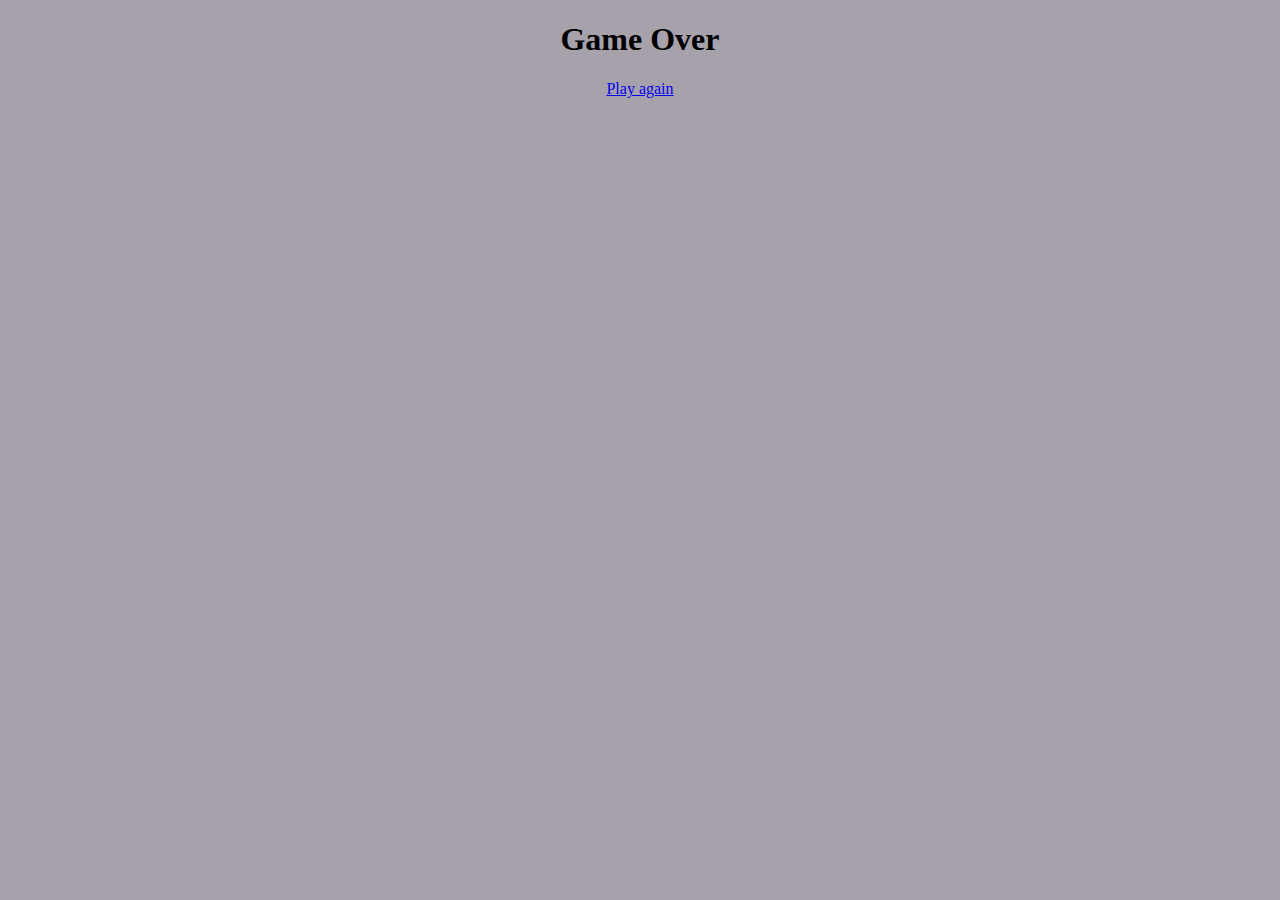
==== gameover.html @ a04496fe "Initial code" ====
<!DOCTYPE html>
<html lang="en">

<head>
    <meta charset="UTF-8">
    <meta http-equiv="X-UA-Compatible" content="IE=edge">
    <meta name="viewport" content="width=device-width, initial-scale=1.0">
    <title>Game Over</title>

    <link rel="stylesheet" href="./css/main.css">
    </link>

</head>

<body id="page-gameover">
    <h1>Game Over</h1>

    <a href="./index.html">Play again</a>
</body>

</html>
---- css/main.css ----
body {
    background-color: pink;
    margin: 0;
    padding: 0;
}

#board {
    width: 100vw;
    height: 100vh;
    background-color: rgb(128, 209, 209);
    position: relative;
    overflow: hidden;
}

#player {
    background-color: rgb(255, 0, 166);
    position: absolute;
}

.enemy {
    background-color: rgb(90, 19, 156);
    position: absolute;
}

#page-gameover {
    text-align: center;
    background-color: rgb(166, 161, 171);
}

.bullet {
    background-color: red;
    position: absolute;
}
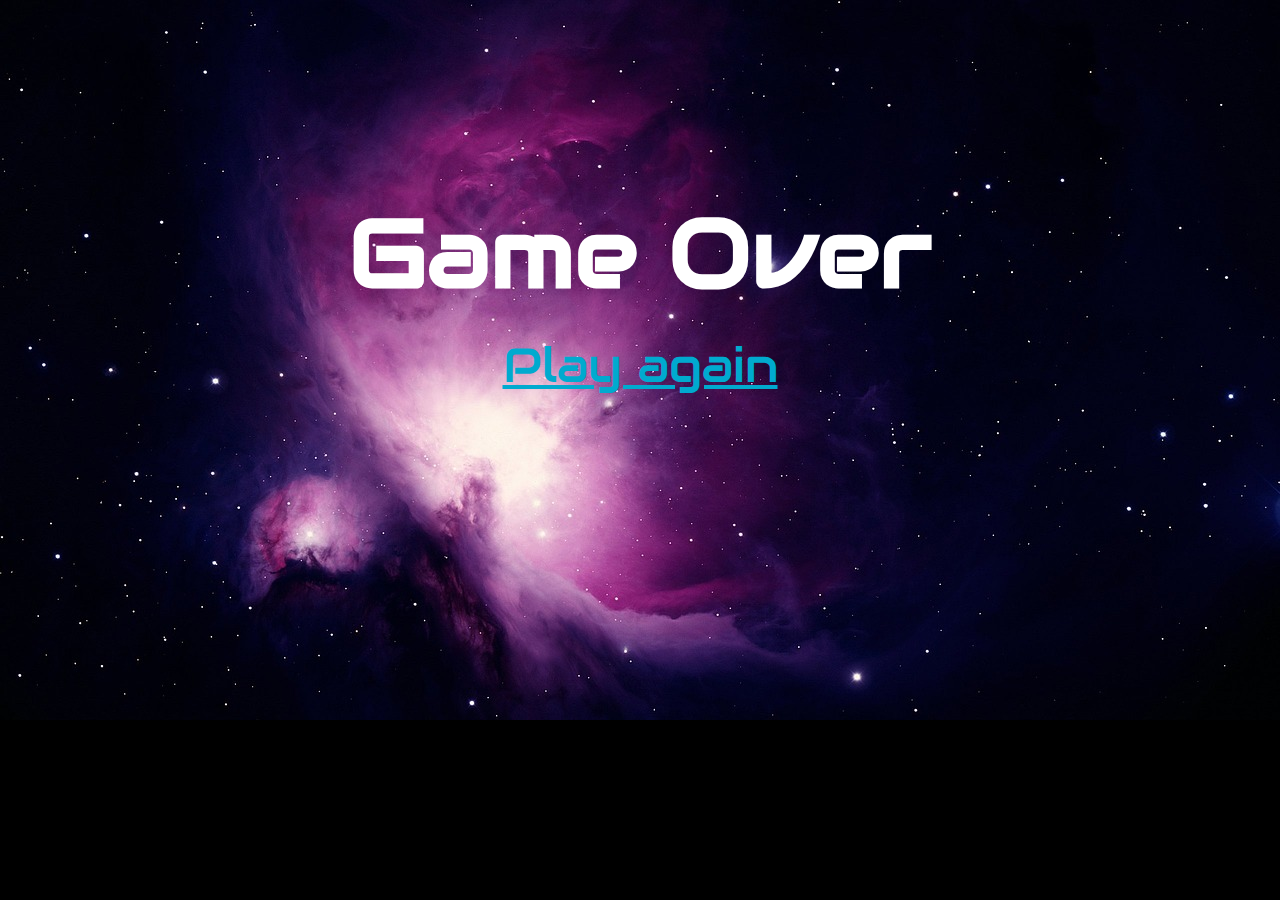
==== commit 22346086: "Game over screen" ====
--- a/gameover.html
+++ b/gameover.html
@@ -6,16 +6,19 @@
     <meta http-equiv="X-UA-Compatible" content="IE=edge">
     <meta name="viewport" content="width=device-width, initial-scale=1.0">
     <title>Game Over</title>
+    <link rel="stylesheet" href="https://fonts.googleapis.com/css?family=Audiowide">
+    <link rel="stylesheet" href="./css/main.css">
 
-    <link rel="stylesheet" href="./css/main.css">
     </link>
 
 </head>
 
 <body id="page-gameover">
+    <div id="end-screen">
     <h1>Game Over</h1>
 
     <a href="./index.html">Play again</a>
+    </div>
 </body>
 
 </html>--- a/css/main.css
+++ b/css/main.css
@@ -1,33 +1,94 @@
 body {
-    background-color: pink;
+    background-color: black;
     margin: 0;
     padding: 0;
+    background-image: url("../img/orion-nebula-11107_1280.jpg");
+    background-position: 0 0;
+    background-repeat: no-repeat;
+    background-size: 100%; 
 }
 
 #board {
     width: 100vw;
     height: 100vh;
-    background-color: rgb(128, 209, 209);
     position: relative;
     overflow: hidden;
 }
 
 #player {
-    background-color: rgb(255, 0, 166);
     position: absolute;
+    background-image: url("../img/hero.png");
+    background-position: 0 0;
+    background-repeat: no-repeat;
+    background-size: 90%;
 }
 
-.enemy {
-    background-color: rgb(90, 19, 156);
+.enemy1 {
     position: absolute;
+    background-image: url("../img/enemy1.png");
+    background-position: 0 0;
+    background-repeat: no-repeat;
+    background-size: 90%;
+}
+
+.enemy2 {
+    position: absolute;
+    background-image: url("../img/enemy2.png");
+    background-position: 0 0;
+    background-repeat: no-repeat;
+    background-size: 90%;
+}
+
+.bullet1 {
+    position: absolute;
+    background-image: url("../img/laser1.png");
+    background-position: 0 0;
+    background-repeat: no-repeat;
+    background-size: 80%;
+}
+
+.bullet2 {
+    position: absolute;
+    background-image: url("../img/laser2.png");
+    background-position: 0 0;
+    background-repeat: no-repeat;
+    background-size: 70%;
+}
+
+.score {
+    position: relative;
+    top: 20px;
+    left: 20px;
+    color: white;
+    font-size: 2em;
+    font-family: "Audiowide", sans-serif;
 }
 
 #page-gameover {
-    text-align: center;
-    background-color: rgb(166, 161, 171);
+    background-color: black;
+    margin: 0;
+    padding: 0;
+    background-image: url("../img/orion-nebula-11107_1280.jpg");
+    background-position: 0 0;
+    background-repeat: no-repeat;
+    background-size: 100%; 
 }
 
-.bullet {
-    background-color: red;
-    position: absolute;
+#end-screen {
+    color: white;
+    font-size: 3em;
+    font-family: "Audiowide", sans-serif;
+    margin: 15% auto;
+    width: 50%;
+    text-align: center;
+}
+
+#end-screen h1 {
+    margin: 0 0 20px 0;
+}
+
+
+#end-screen a {
+    font-size: 1em;
+    color: #00aacf;
 }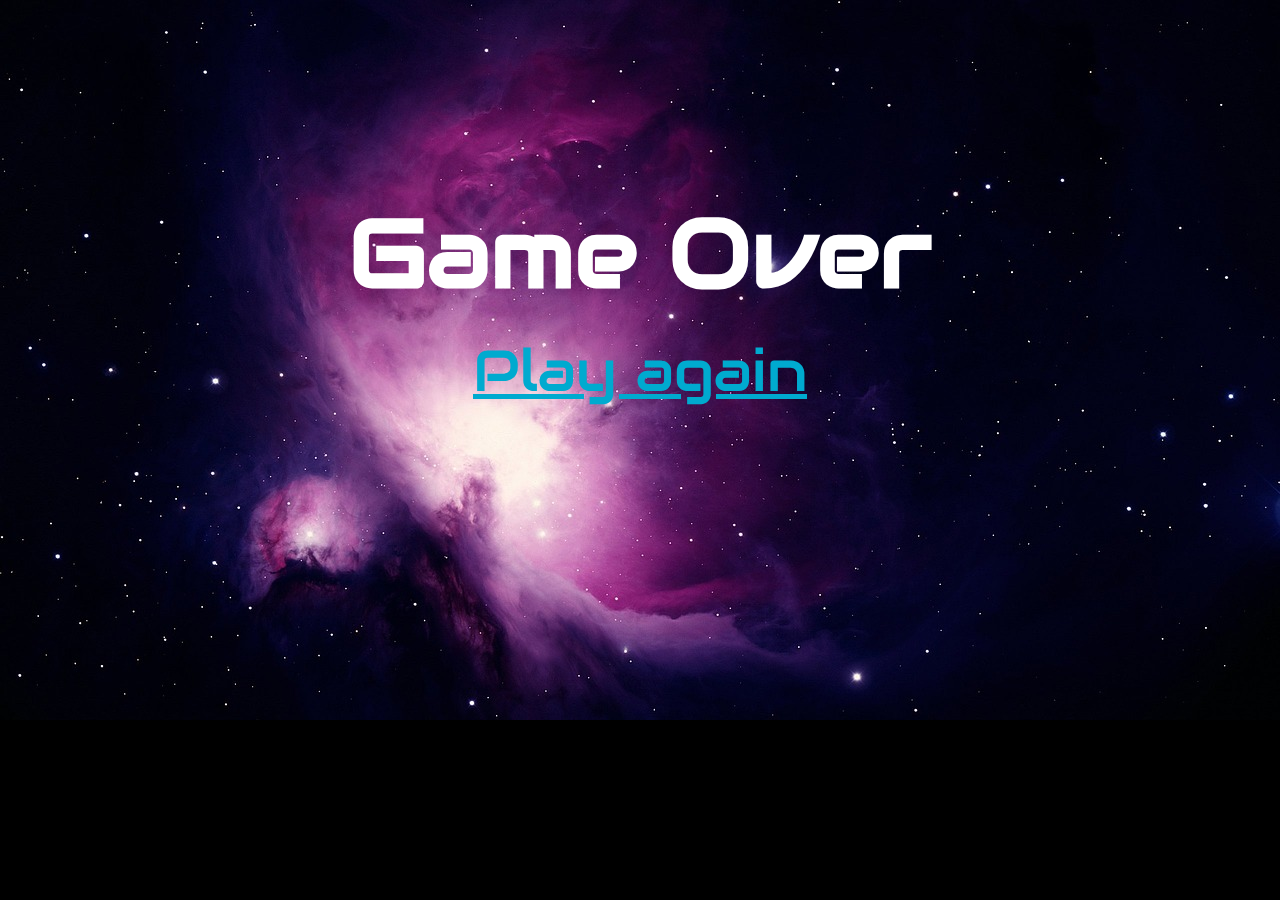
==== commit 49a5c7ed: "Start screen" ====
--- a/gameover.html
+++ b/gameover.html
@@ -5,7 +5,7 @@
     <meta charset="UTF-8">
     <meta http-equiv="X-UA-Compatible" content="IE=edge">
     <meta name="viewport" content="width=device-width, initial-scale=1.0">
-    <title>Game Over</title>
+    <title>Space Shooter</title>
     <link rel="stylesheet" href="https://fonts.googleapis.com/css?family=Audiowide">
     <link rel="stylesheet" href="./css/main.css">
 
@@ -17,7 +17,7 @@
     <div id="end-screen">
     <h1>Game Over</h1>
 
-    <a href="./index.html">Play again</a>
+    <a href="./game.html">Play again</a>
     </div>
 </body>
 
--- a/css/main.css
+++ b/css/main.css
@@ -21,6 +21,7 @@
     background-position: 0 0;
     background-repeat: no-repeat;
     background-size: 90%;
+    z-index: 10;
 }
 
 .enemy1 {
@@ -64,7 +65,27 @@
     font-family: "Audiowide", sans-serif;
 }
 
-#page-gameover {
+.health {
+    font-family: "Audiowide", sans-serif;
+    font-size: 1.2em;
+    color: white;
+    left: 20px;
+    bottom: 100px;
+    position: absolute;
+}
+
+.health .progressBar {
+    height: 20px;
+    background-color: #00aacf;
+    width: 100%;
+    border-radius: 8px;
+}
+
+.health p {
+    margin-bottom: 13px;
+}
+
+#page-gameover #page-intro {
     background-color: black;
     margin: 0;
     padding: 0;
@@ -83,12 +104,25 @@
     text-align: center;
 }
 
+#start-screen {
+    color: white;
+    font-size: 3em;
+    font-family: "Audiowide", sans-serif;
+    margin: 5% auto;
+    width: 80%;
+    text-align: center;
+}
+
+#start-screen p {
+    font-size: 0.7em;
+    margin-bottom: 10px;
+}
+
 #end-screen h1 {
     margin: 0 0 20px 0;
 }
 
-
-#end-screen a {
-    font-size: 1em;
+#end-screen a, #start-screen a {
+    font-size: 1.2em;
     color: #00aacf;
 }